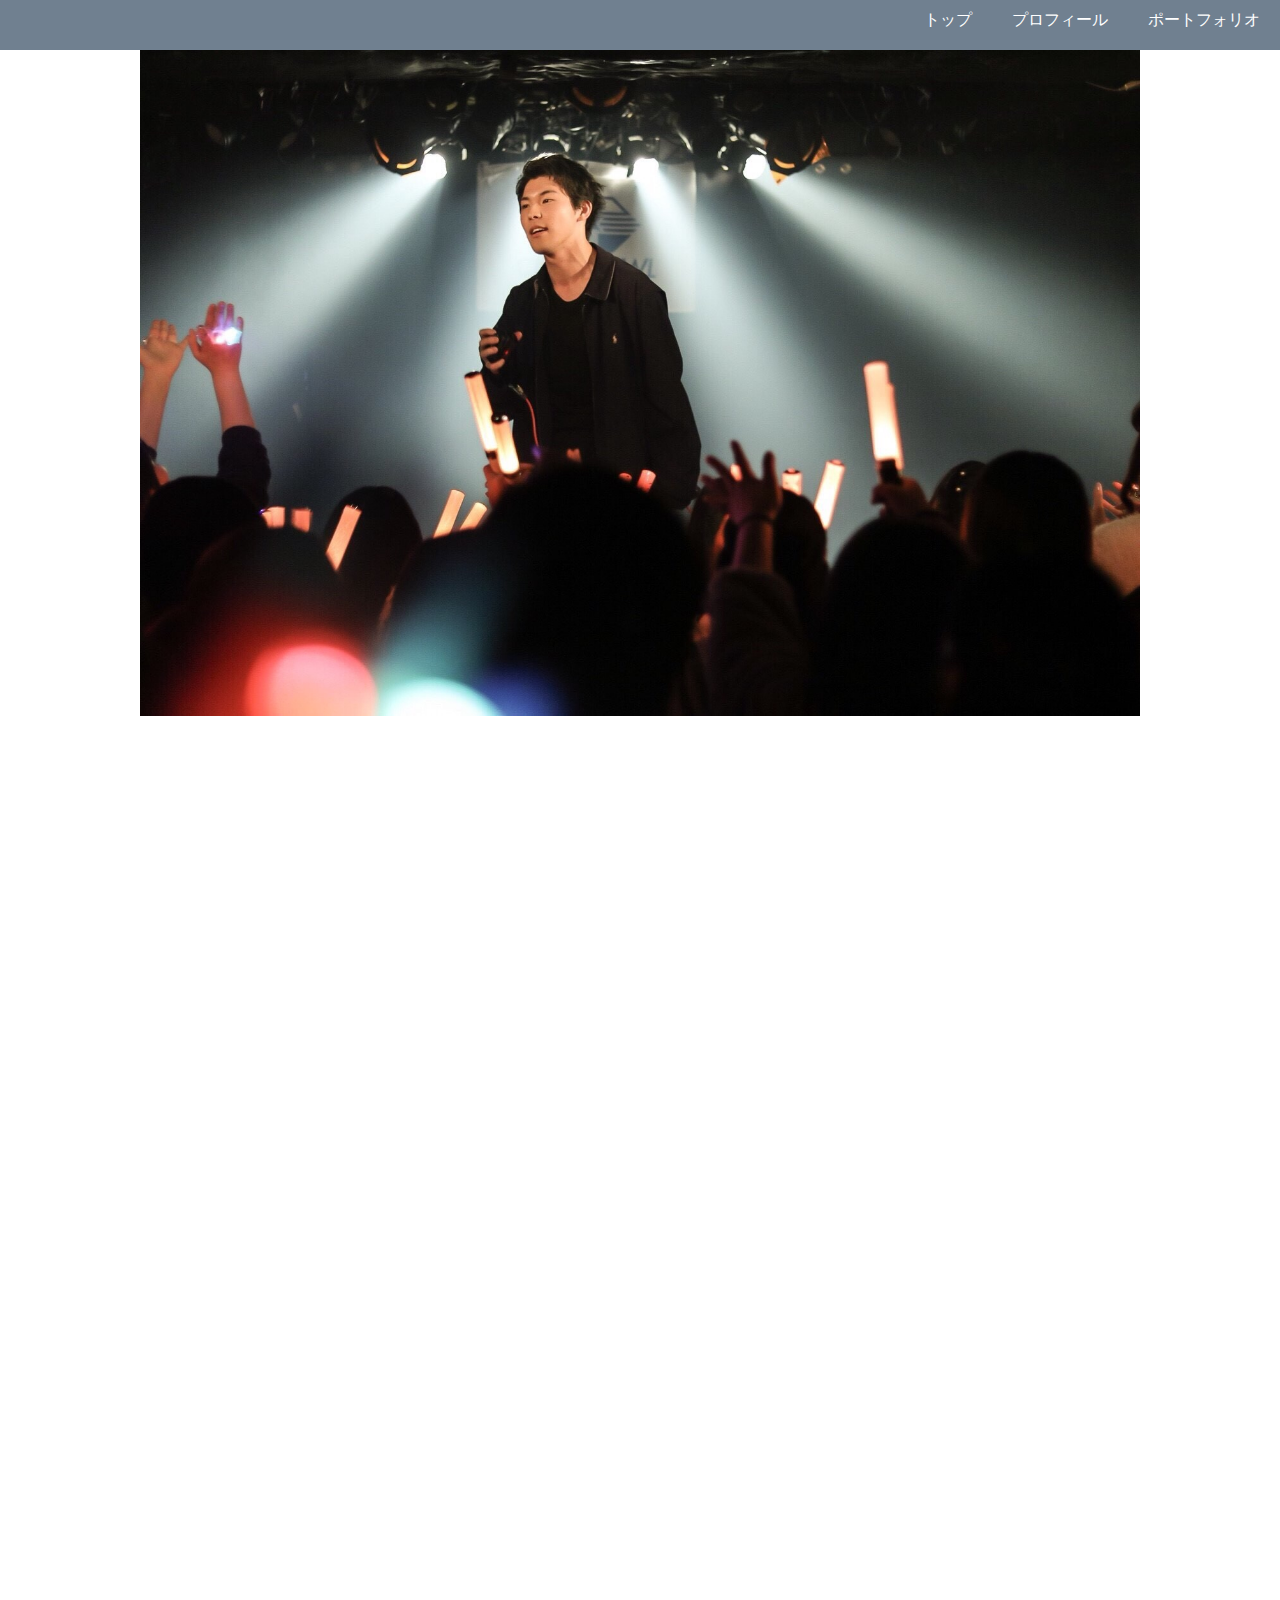
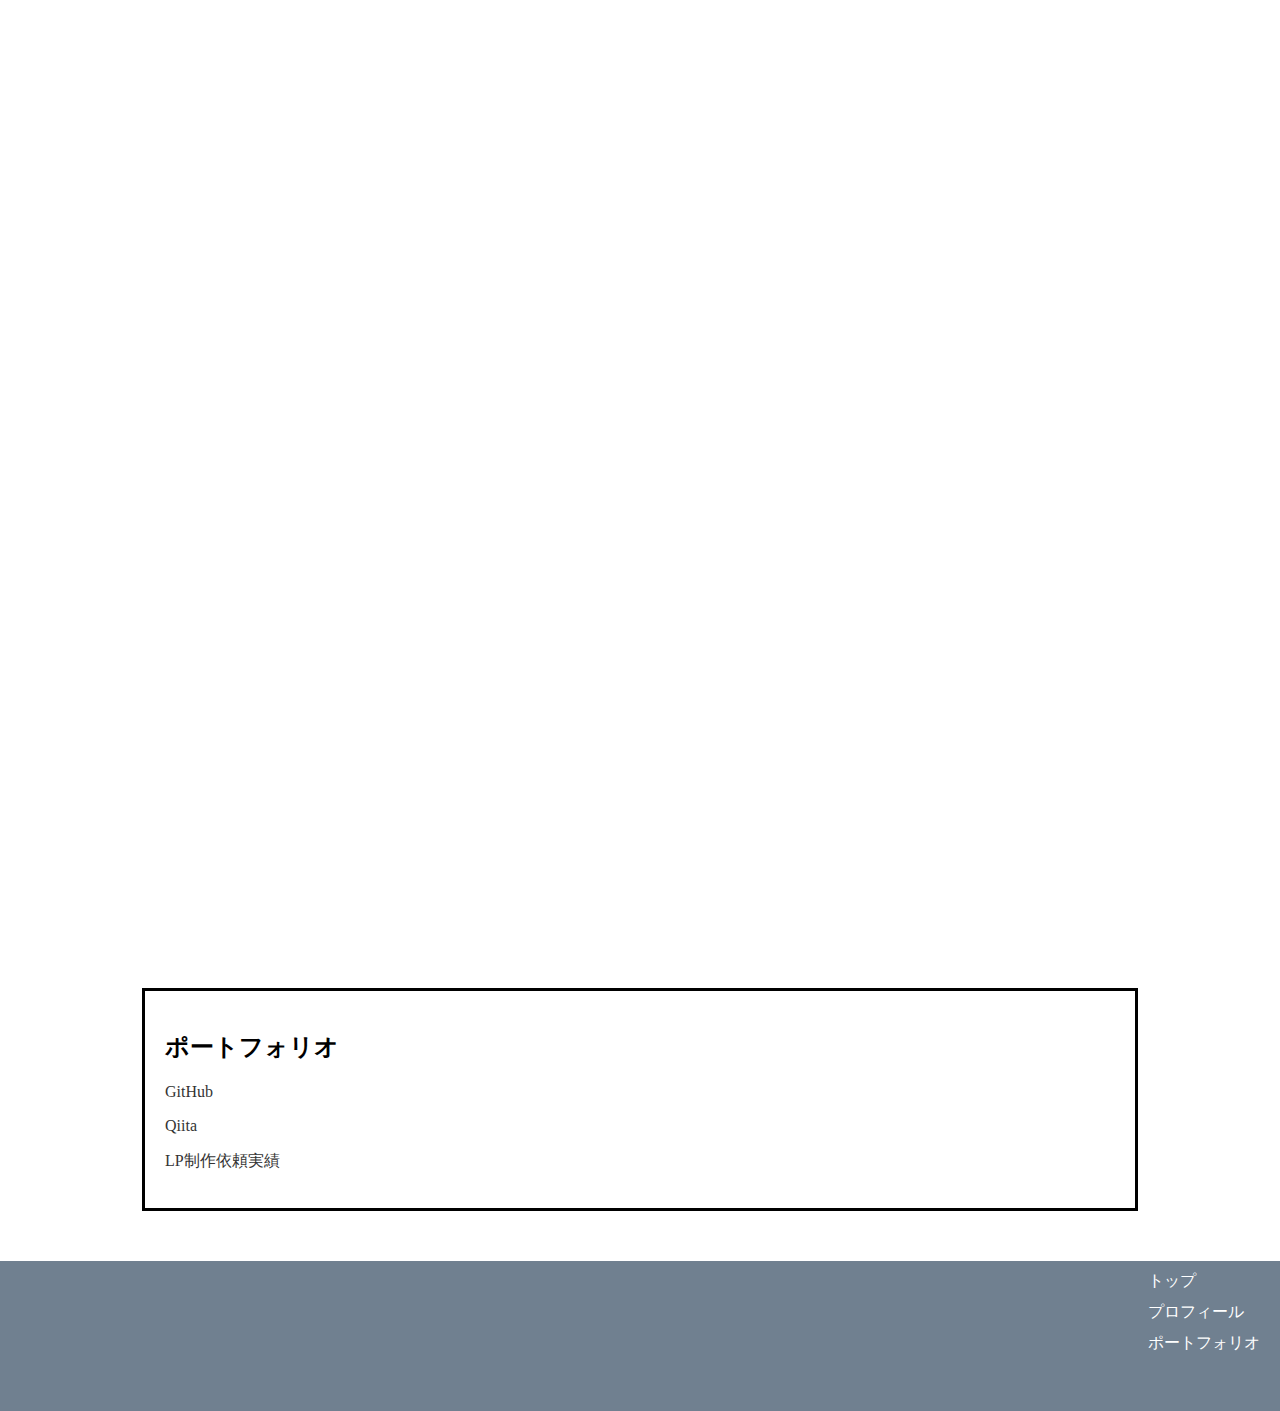
==== index.html @ a04d1390 "LINKSからポートフォリオに変更" ====
<!DOCTYPE html>
<html lang="ja" prefix="og: http://ogp.me/ns#">
<head>
  <meta charset="utf-8">
  <link rel="stylesheet" type="text/css" href="style.css">
  <script src="https://ajax.googleapis.com/ajax/libs/jquery/3.3.1/jquery.min.js"></script>
  <script type="text/javascript" src="style.js"></script>
</head>
<body>
  <header>
    <div class="header-content fadein-open">
      <p><a href="index.html">トップ</a></p>
      <p><a href="#profile">プロフィール</a></p>
      <p><a href="#link">ポートフォリオ</a></p>
    </div>
  </header>

  <div class="top">
    <img src="test.jpg" alt="テストイメージ">
  </div>

  <div class="section" id="profile">
    <div class="contents fadein">
      <h2>自己紹介</h2>
      <p>北川翔理と申します。現在はBPS株式会社に勤め、主にフロントエンドに仕事をしております。<br>
        最近ではRuby, Railsの言語も触っていて、まだまだ触ったことのない言語ばかりなので、キャリアプランを模索中です。今のところフロントを視野に入れております。<br>
      プログラミングは好きで、普段から学習します。趣味の音楽で作曲の勉強もしています。ブログもやっていたのでSEOも勉強していたり、プログラミングも趣味の音楽活動に活かすことがしたいと思っているので、基本土日も勉強しているという感じです。</p>
    </div>
    <div class="contents fadein">
      <h2>志望動機</h2>
      <p>saga の "壮大な物語" という言葉の意味が良いなと思い、自社名を誇れる気がします。<br>
        働く環境も良く、渋谷に住んで11時に出社という生活をすれば、今の生活環境を改善できるなと思いました。<br>
        将来は自分のファンクラブアプリ&amp;サービスを作りたいので、それにむけて勉強中です。仕事をしながら勉強できたらいいなと思っております。</p>
    </div>
    <div class="contents fadein">
      <h2>これまでの経験で最も苦労した点</h2>
      <p>自分の動画をどうやったら伸ばせるか考えました。<br>
        良い曲を作るにはどうした良いか、流行りのアプリで流行りの曲を探して、その曲のコード進行とか調べたりしていました。<br>
        「アーティスト」は自分の作りたいものを作るべきなのに、少しビジネス的なところが入っていつの間にか人の求めるものを作る「クリエイター」になっていて、その二つのバランスにすごく苦労しました。<br>
        自分は本当に何がしたいのかわからなくなったときが一番辛かったです。</p>
    </div>
    <div class="contents fadein">
      <h2>入社したらどのように活かせるか</h2>
      <p>フロントエンドで即戦力として働けると思います。<br>
        コミュニケーション能力はあると思います。対面だけでなく、例えばSlackを使ったやりとりなど。文章だからこそ、より詳しく相手に伝わる文章で書くべきだと思っております。</p>
    </div>
    <div class="contents fadein">
      <h2>入社して何をしたいか</h2>
      <p>御社ではスマホファーストとしてアプリ制作をメインで行なっているということもあって、理想の自分に近づける会社であると強く感じています。</p>
    </div>
    <div class="contents fadein">
      <h2>これからのキャリアプラン</h2>
      <p>ずっと現役エンジニアでいたいです。<br>
      営業もできるマルチな存在でもありたいので、プロジェクト・マネージャーも良いなと思っております。</p>
    </div>
    <div class="contents fadein">
      <h2>最近みた本やサイト</h2>
      <p>はてなブックマーク、ナタリー</p>
    </div>
    <div class="contents fadein">
      <h2>会社選びで大事にしていること</h2>
      <p>成長できる環境があることです。</p>
    </div>
  </div>

  <div class="portfolio" id="link">
    <h2>ポートフォリオ</h2>
    <p><a href="https://github.com/sk10sk15">GitHub</a></p>
    <p><a href="https://qiita.com/kitagawa_shouri">Qiita</a></p>
    <p><a href="https://victream.com/1st_mini_album/">LP制作依頼実績</a></p>
  </div>

  <footer>
    <div class="footer-content">
      <p><a href="index.html">トップ</a></p>
      <p><a href="profile.html">プロフィール</a></p>
      <p><a href="link.html">ポートフォリオ</a></p>
    </div>
  </footer>
</body>
</html>
---- style.css ----
body {
  margin: 0;
  padding: 0;
}
a {
  position: relative;
  text-decoration: none;
  color: #ffffff;
}
a::after {
  position: absolute;
  bottom: 0;
  left: 0;
  content: '';
  width: 100%;
  height: 1px;
  background: #ffffff;
  transform: scale(0, 1);
  transform-origin: center top;
  transition: transform .3s;
}
a:hover::after {
  transform: scale(1, 1);
}
.portfolio a {
  color: #333
}
.portfolio a::after {
  background: #333;
}
header {
  height: 50px;
  background-color: slategray;
}
.header-content {
  float: right;
  display: flex;
  height: 50px;
}
.header-content p {
  margin: 10px 20px 0;
}
.top, .section, .portfolio {
  width: 1000px;
  margin: 0 auto;
}
.section {
  margin-top: 50px;
}
.contents, .portfolio {
  padding: 20px;
  border: solid;
  margin-bottom: 20px;
}
.portfolio {
  width: 950px;
}
.top img {
  width: 1000px;
}
.contents p {
  width: 700px;
}
footer {
  margin-top: 50px;
  height: 150px;
  background-color: slategray;
}
.footer-content {
  float: right;
}
.footer-content p {
  margin: 10px 20px 0;
}
.fadein, .fadein-open {
  opacity: 0;
  transform: translateY(40px);
  transition: all 1s;
}
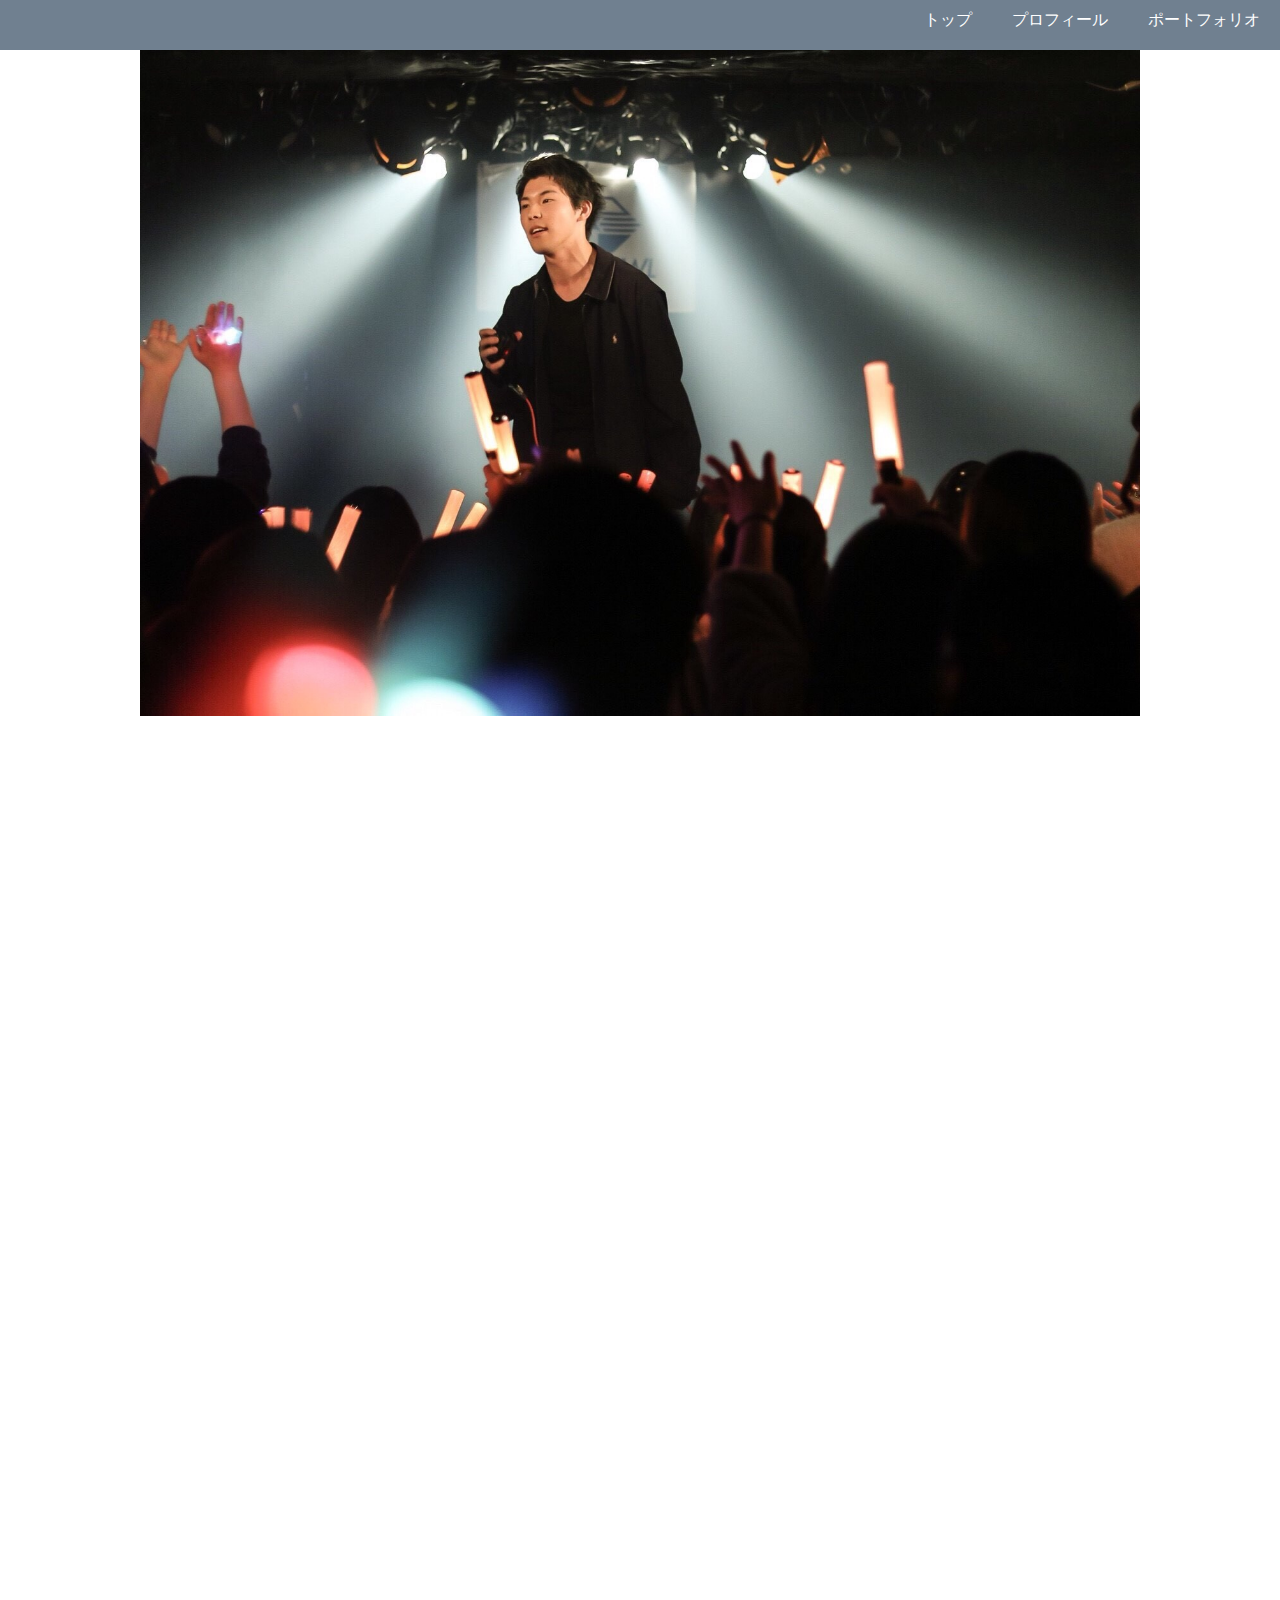
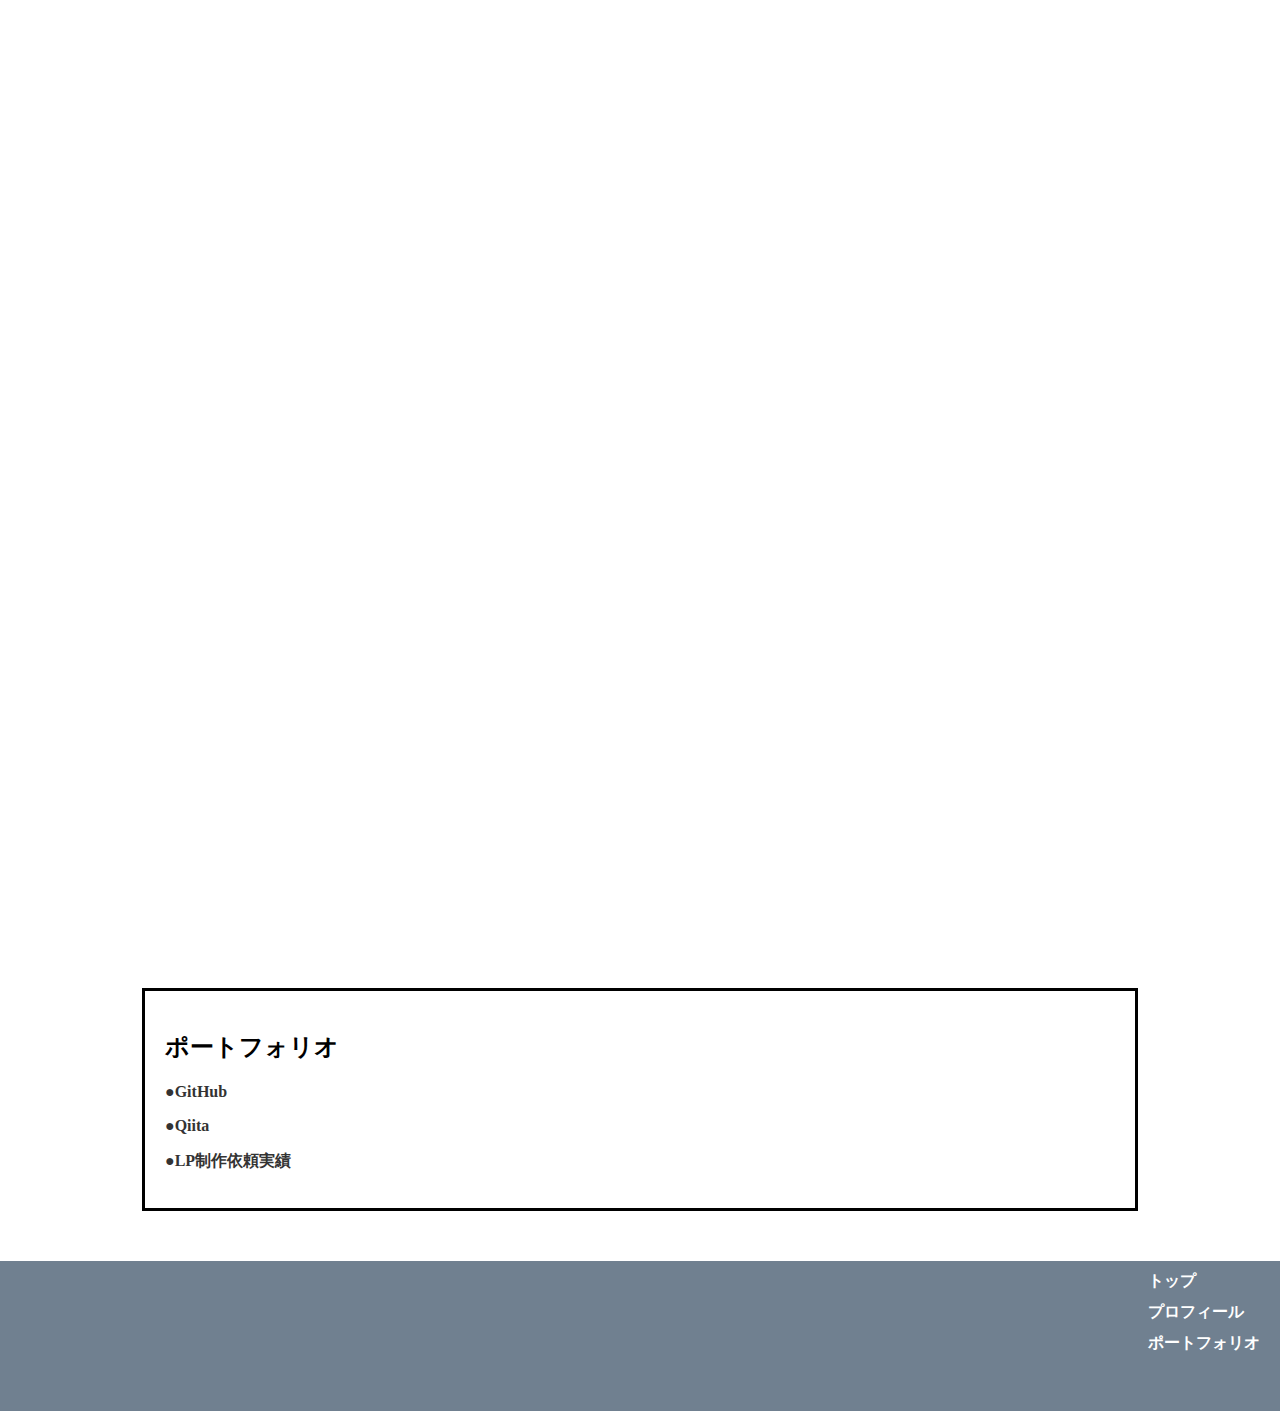
==== commit 6e93d594: "細かいHTML改修。太文字、●アイコンなど" ====
--- a/index.html
+++ b/index.html
@@ -22,21 +22,21 @@
   <div class="section" id="profile">
     <div class="contents fadein">
       <h2>自己紹介</h2>
-      <p>北川翔理と申します。現在はBPS株式会社に勤め、主にフロントエンドに仕事をしております。<br>
-        最近ではRuby, Railsの言語も触っていて、まだまだ触ったことのない言語ばかりなので、キャリアプランを模索中です。今のところフロントを視野に入れております。<br>
-      プログラミングは好きで、普段から学習します。趣味の音楽で作曲の勉強もしています。ブログもやっていたのでSEOも勉強していたり、プログラミングも趣味の音楽活動に活かすことがしたいと思っているので、基本土日も勉強しているという感じです。</p>
+      <p><b>北川翔理</b>と申します。現在はBPS株式会社に勤め、主にフロントエンドに仕事をしております。<br>
+        最近ではRuby, Railsの言語も触っていて、まだまだ触ったことのない言語ばかりなので、キャリアプランを模索中です。<b>今のところフロントを視野に入れております。</b><br>
+        プログラミングは好きで、普段から学習します。<b>趣味の音楽で作曲の勉強も</b>しています。ブログもやっていたのでSEOも勉強していたり、プログラミングも趣味の音楽活動に活かすことがしたいと思っているので、基本土日も勉強しているという感じです。</p>
     </div>
     <div class="contents fadein">
       <h2>志望動機</h2>
-      <p>saga の "壮大な物語" という言葉の意味が良いなと思い、自社名を誇れる気がします。<br>
-        働く環境も良く、渋谷に住んで11時に出社という生活をすれば、今の生活環境を改善できるなと思いました。<br>
-        将来は自分のファンクラブアプリ&amp;サービスを作りたいので、それにむけて勉強中です。仕事をしながら勉強できたらいいなと思っております。</p>
+      <p>saga の "壮大な物語" という言葉の意味が良いなと思い、<b>自社名を誇れる</b>気がします。<br>
+        働く環境も良く、渋谷に住んで11時に出社という生活をすれば、<b>今の生活環境を改善できるな</b>と思いました。<br>
+        <b>将来は自分のファンクラブアプリ&amp;サービスを作りたい<b>ので、それにむけて勉強中です。仕事をしながら勉強できたらいいなと思っております。</p>
     </div>
     <div class="contents fadein">
       <h2>これまでの経験で最も苦労した点</h2>
-      <p>自分の動画をどうやったら伸ばせるか考えました。<br>
+      <p><b>自分の動画をどうやったら伸ばせるか考えました。</b><br>
         良い曲を作るにはどうした良いか、流行りのアプリで流行りの曲を探して、その曲のコード進行とか調べたりしていました。<br>
-        「アーティスト」は自分の作りたいものを作るべきなのに、少しビジネス的なところが入っていつの間にか人の求めるものを作る「クリエイター」になっていて、その二つのバランスにすごく苦労しました。<br>
+        「アーティスト」は自分の作りたいものを作るべきなのに、少しビジネス的なところが入っていつの間にか人の求めるものを作る「クリエイター」になっていて、<b>その二つのバランスにすごく苦労しました。</b><br>
         自分は本当に何がしたいのかわからなくなったときが一番辛かったです。</p>
     </div>
     <div class="contents fadein">
@@ -65,9 +65,9 @@
 
   <div class="portfolio" id="link">
     <h2>ポートフォリオ</h2>
-    <p><a href="https://github.com/sk10sk15">GitHub</a></p>
-    <p><a href="https://qiita.com/kitagawa_shouri">Qiita</a></p>
-    <p><a href="https://victream.com/1st_mini_album/">LP制作依頼実績</a></p>
+    <p><a href="https://github.com/sk10sk15">●GitHub</a></p>
+    <p><a href="https://qiita.com/kitagawa_shouri">●Qiita</a></p>
+    <p><a href="https://victream.com/1st_mini_album/">●LP制作依頼実績</a></p>
   </div>
 
   <footer>
--- a/style.css
+++ b/style.css
@@ -40,6 +40,16 @@
 .header-content p {
   margin: 10px 20px 0;
 }
+/* ヘッダー追従 */
+header.fixed {
+  width:100%;
+  background-color: slategray;
+  opacity: 0.9;
+  position: fixed;
+  top:0;
+  left:0;
+  z-index:99999;
+}
 .top, .section, .portfolio {
   width: 1000px;
   margin: 0 auto;
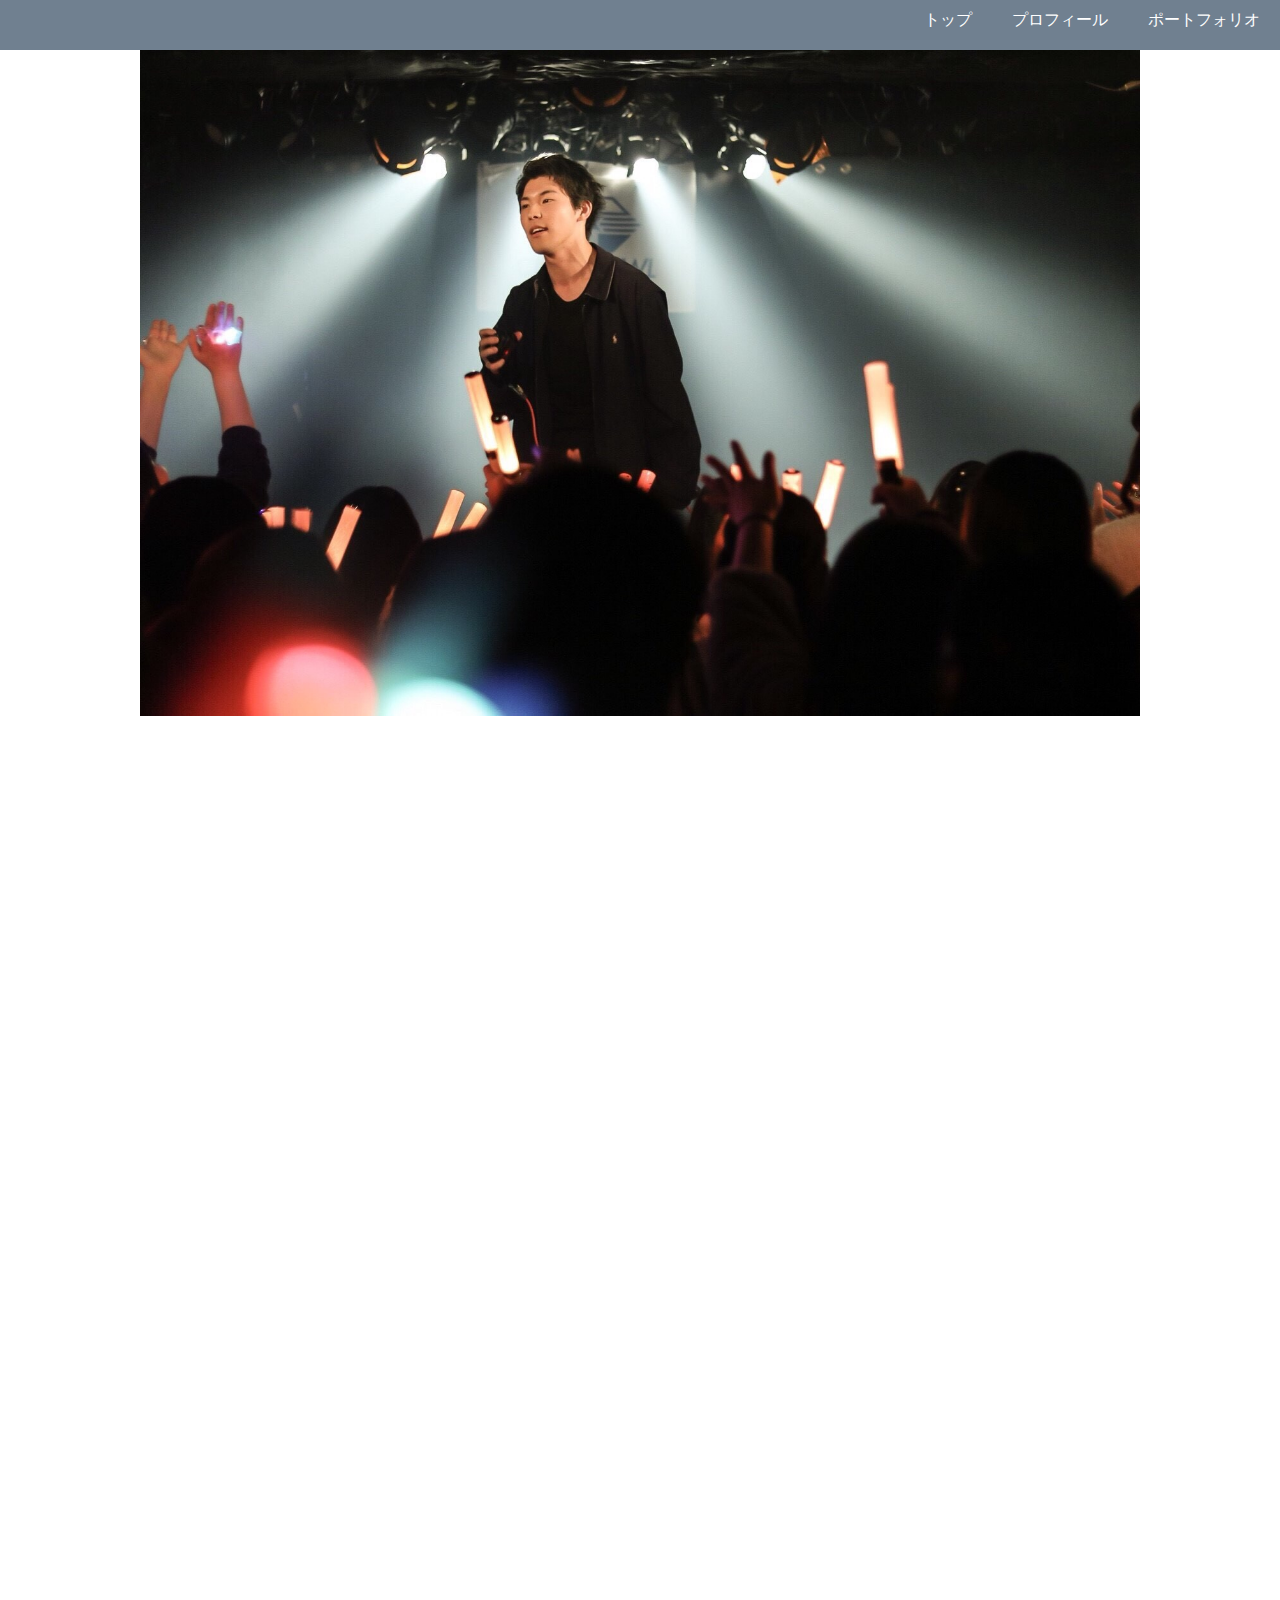
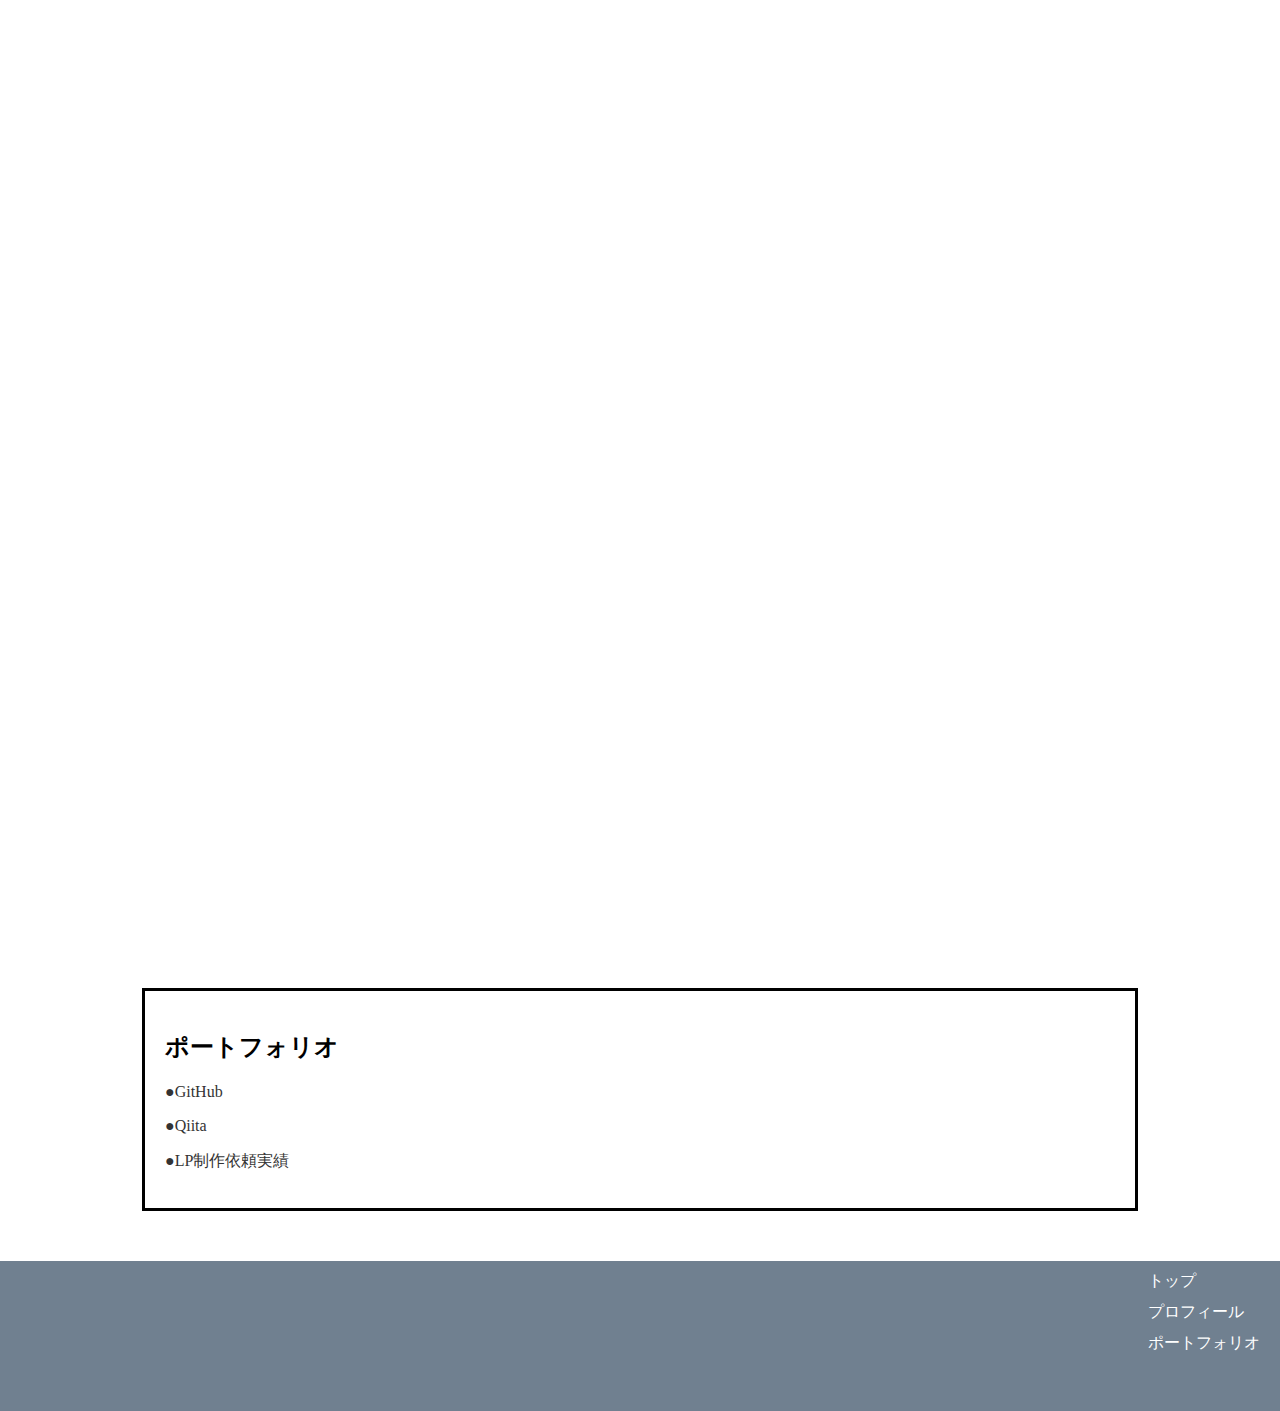
==== commit 94d9de0f: "太文字部分ミスありで改修" ====
--- a/index.html
+++ b/index.html
@@ -30,7 +30,7 @@
       <h2>志望動機</h2>
       <p>saga の "壮大な物語" という言葉の意味が良いなと思い、<b>自社名を誇れる</b>気がします。<br>
         働く環境も良く、渋谷に住んで11時に出社という生活をすれば、<b>今の生活環境を改善できるな</b>と思いました。<br>
-        <b>将来は自分のファンクラブアプリ&amp;サービスを作りたい<b>ので、それにむけて勉強中です。仕事をしながら勉強できたらいいなと思っております。</p>
+        <b>将来は自分のファンクラブアプリ&amp;サービスを作りたい</b>ので、それにむけて勉強中です。仕事をしながら勉強できたらいいなと思っております。</p>
     </div>
     <div class="contents fadein">
       <h2>これまでの経験で最も苦労した点</h2>
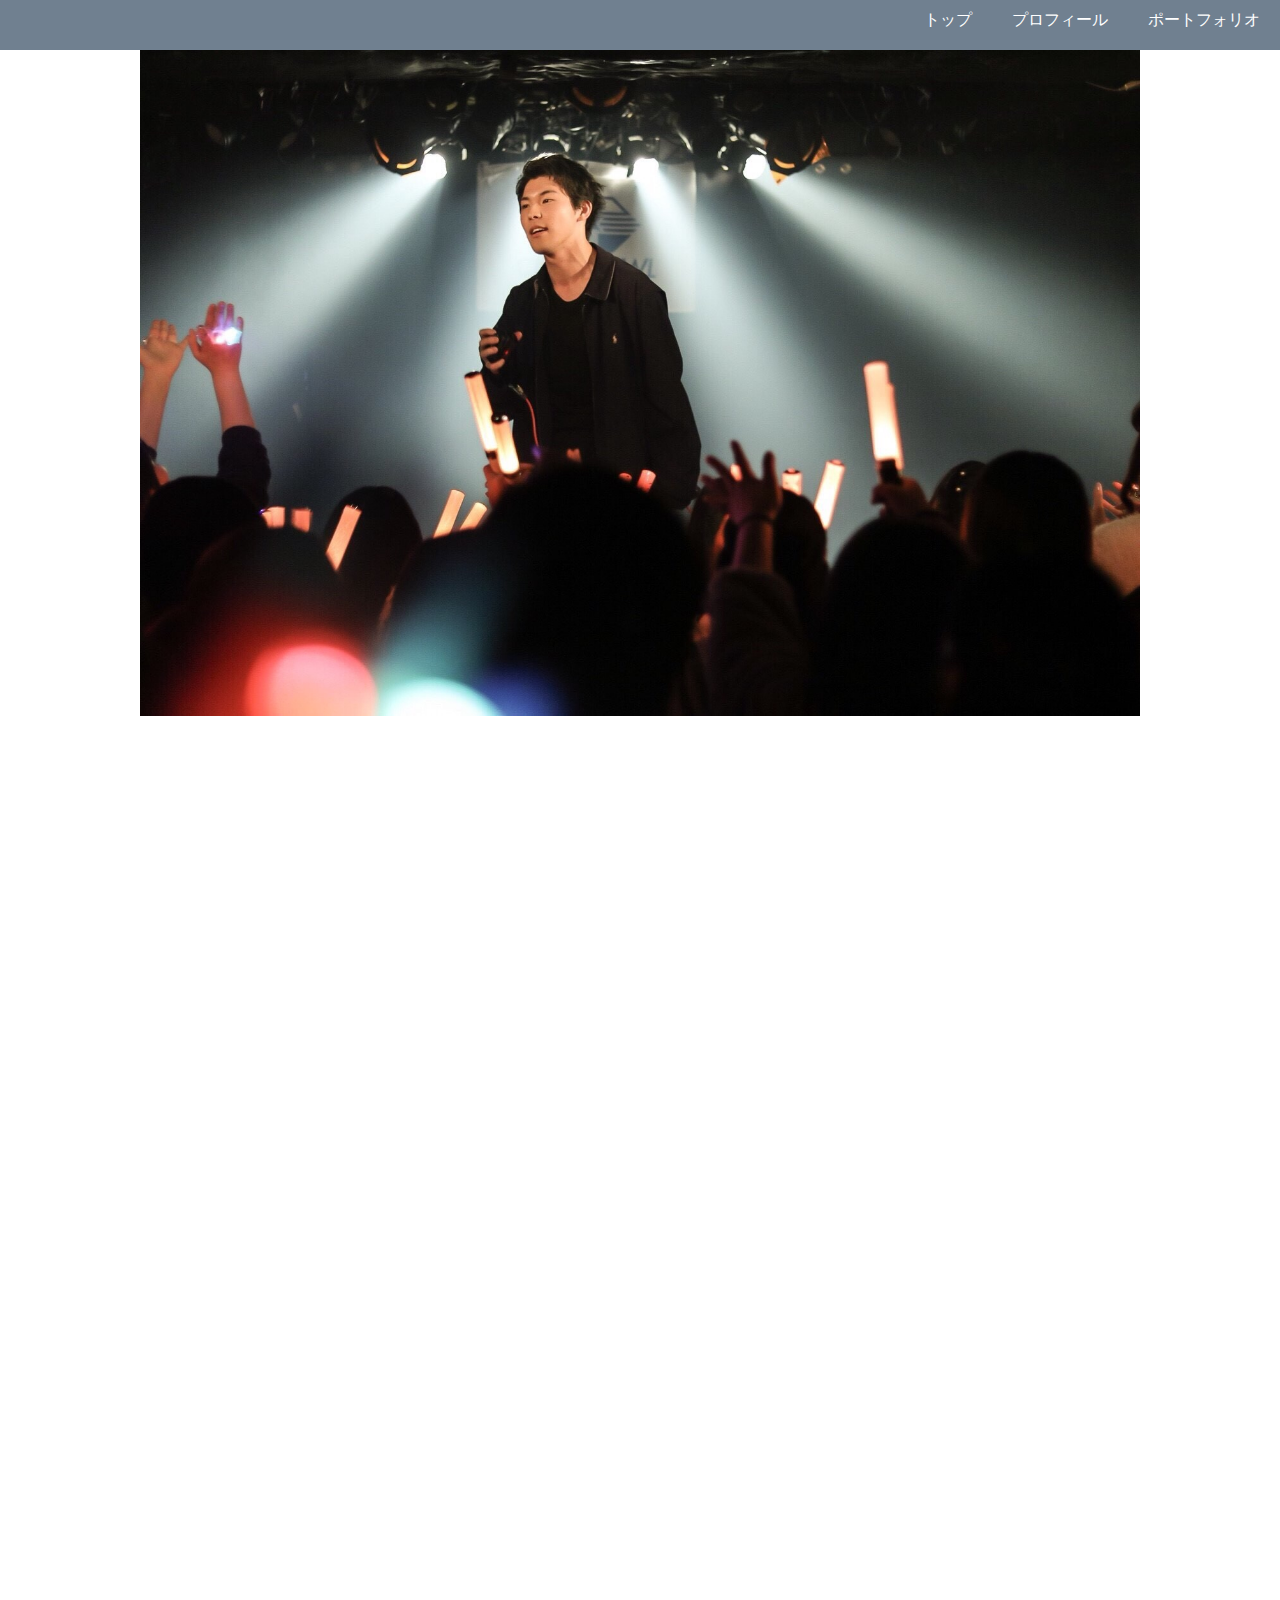
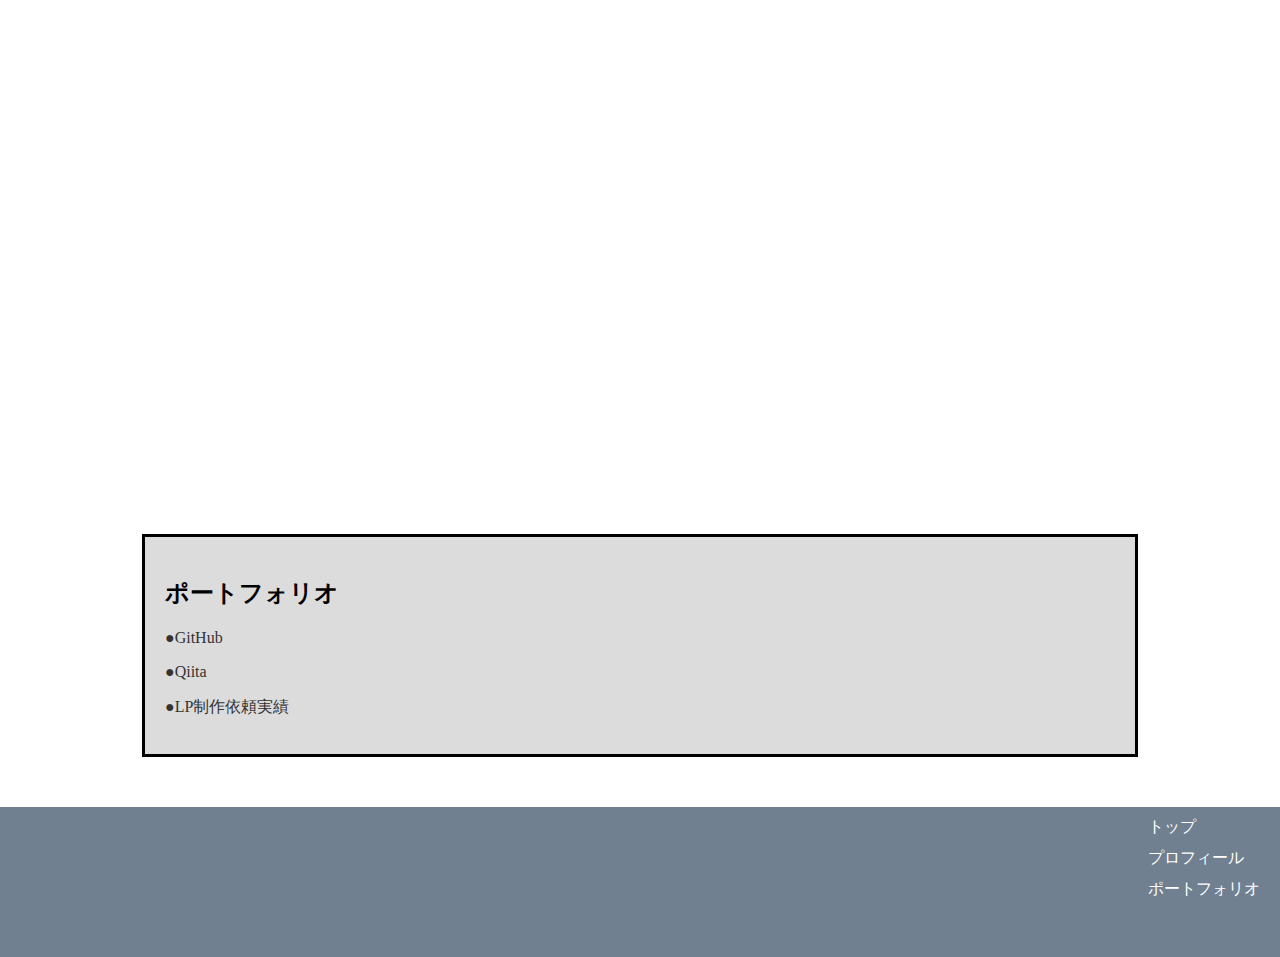
==== commit 7446d167: "Update index.html" ====
--- a/index.html
+++ b/index.html
@@ -27,12 +27,6 @@
         プログラミングは好きで、普段から学習します。<b>趣味の音楽で作曲の勉強も</b>しています。ブログもやっていたのでSEOも勉強していたり、プログラミングも趣味の音楽活動に活かすことがしたいと思っているので、基本土日も勉強しているという感じです。</p>
     </div>
     <div class="contents fadein">
-      <h2>志望動機</h2>
-      <p>saga の "壮大な物語" という言葉の意味が良いなと思い、<b>自社名を誇れる</b>気がします。<br>
-        働く環境も良く、渋谷に住んで11時に出社という生活をすれば、<b>今の生活環境を改善できるな</b>と思いました。<br>
-        <b>将来は自分のファンクラブアプリ&amp;サービスを作りたい</b>ので、それにむけて勉強中です。仕事をしながら勉強できたらいいなと思っております。</p>
-    </div>
-    <div class="contents fadein">
       <h2>これまでの経験で最も苦労した点</h2>
       <p><b>自分の動画をどうやったら伸ばせるか考えました。</b><br>
         良い曲を作るにはどうした良いか、流行りのアプリで流行りの曲を探して、その曲のコード進行とか調べたりしていました。<br>
@@ -43,10 +37,6 @@
       <h2>入社したらどのように活かせるか</h2>
       <p>フロントエンドで即戦力として働けると思います。<br>
         コミュニケーション能力はあると思います。対面だけでなく、例えばSlackを使ったやりとりなど。文章だからこそ、より詳しく相手に伝わる文章で書くべきだと思っております。</p>
-    </div>
-    <div class="contents fadein">
-      <h2>入社して何をしたいか</h2>
-      <p>御社ではスマホファーストとしてアプリ制作をメインで行なっているということもあって、理想の自分に近づける会社であると強く感じています。</p>
     </div>
     <div class="contents fadein">
       <h2>これからのキャリアプラン</h2>
--- a/style.css
+++ b/style.css
@@ -64,6 +64,7 @@
 }
 .portfolio {
   width: 950px;
+  background-color: gainsboro;
 }
 .top img {
   width: 1000px;
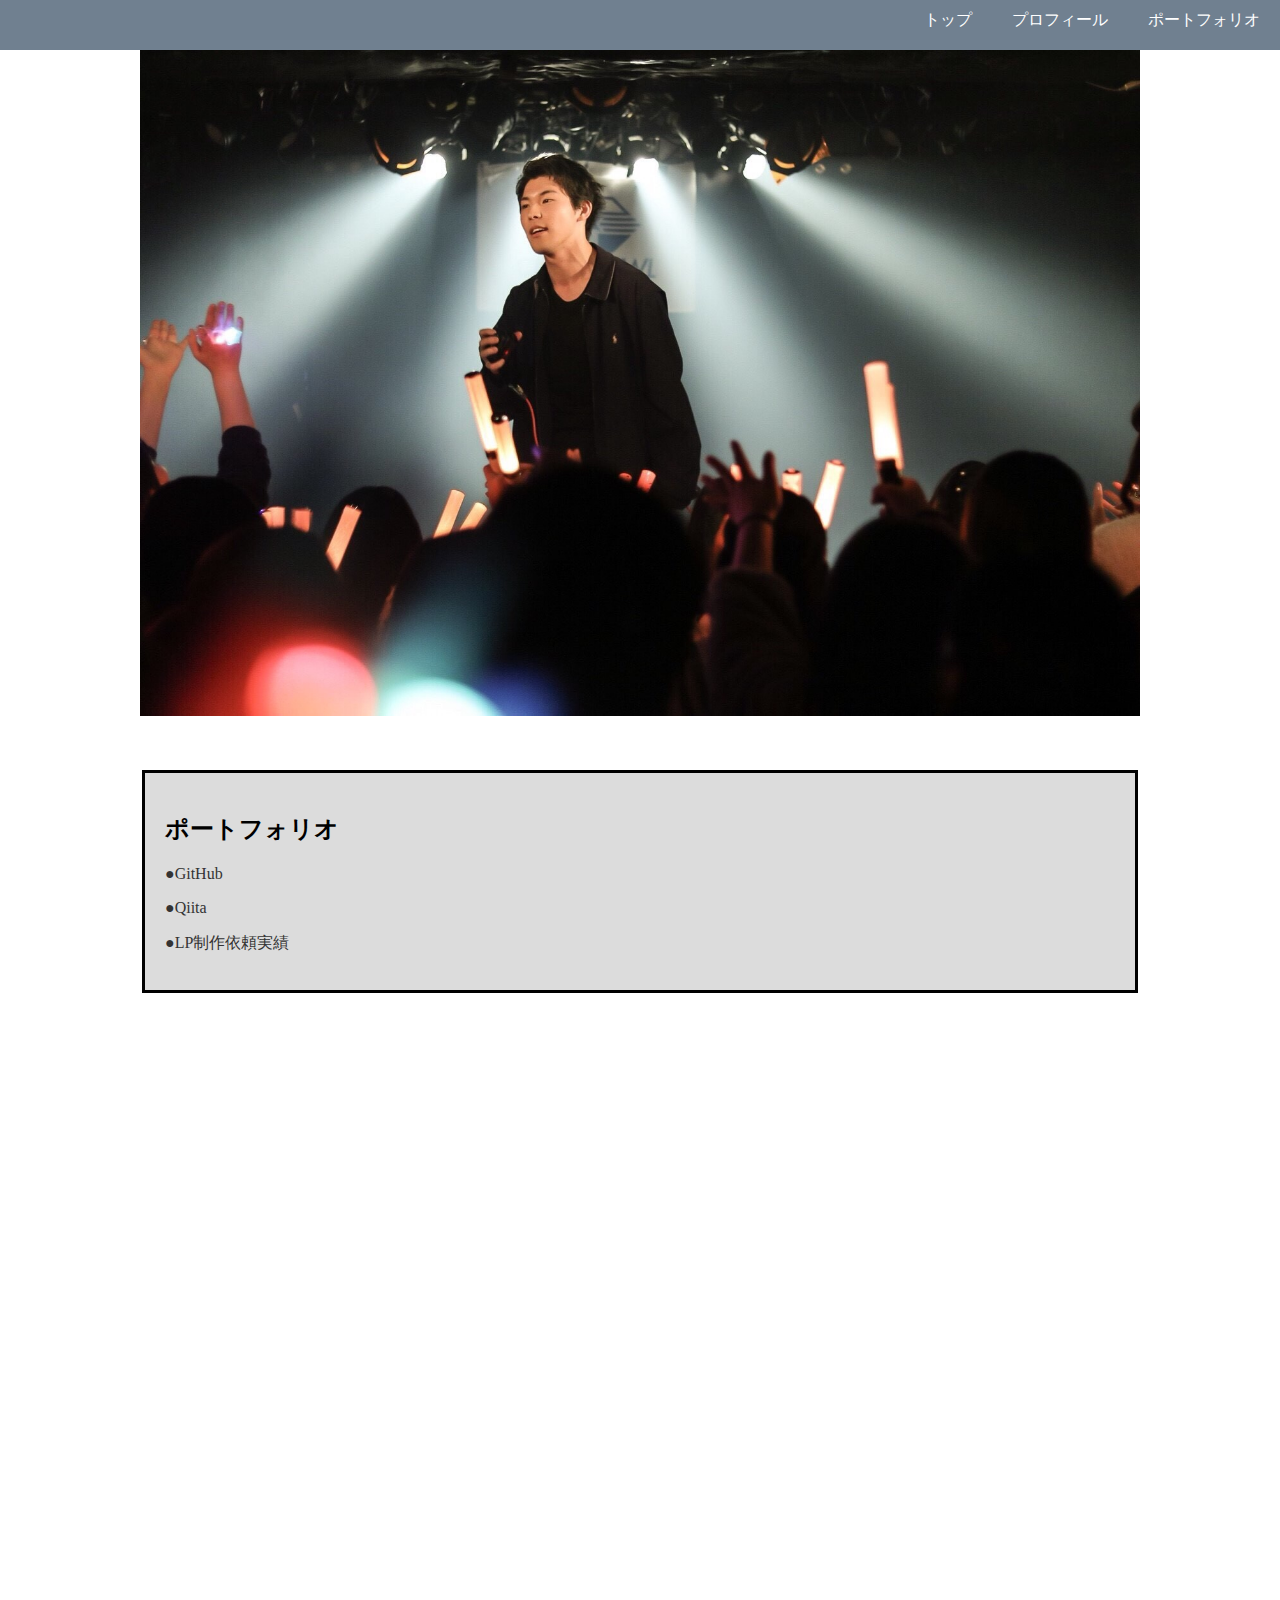
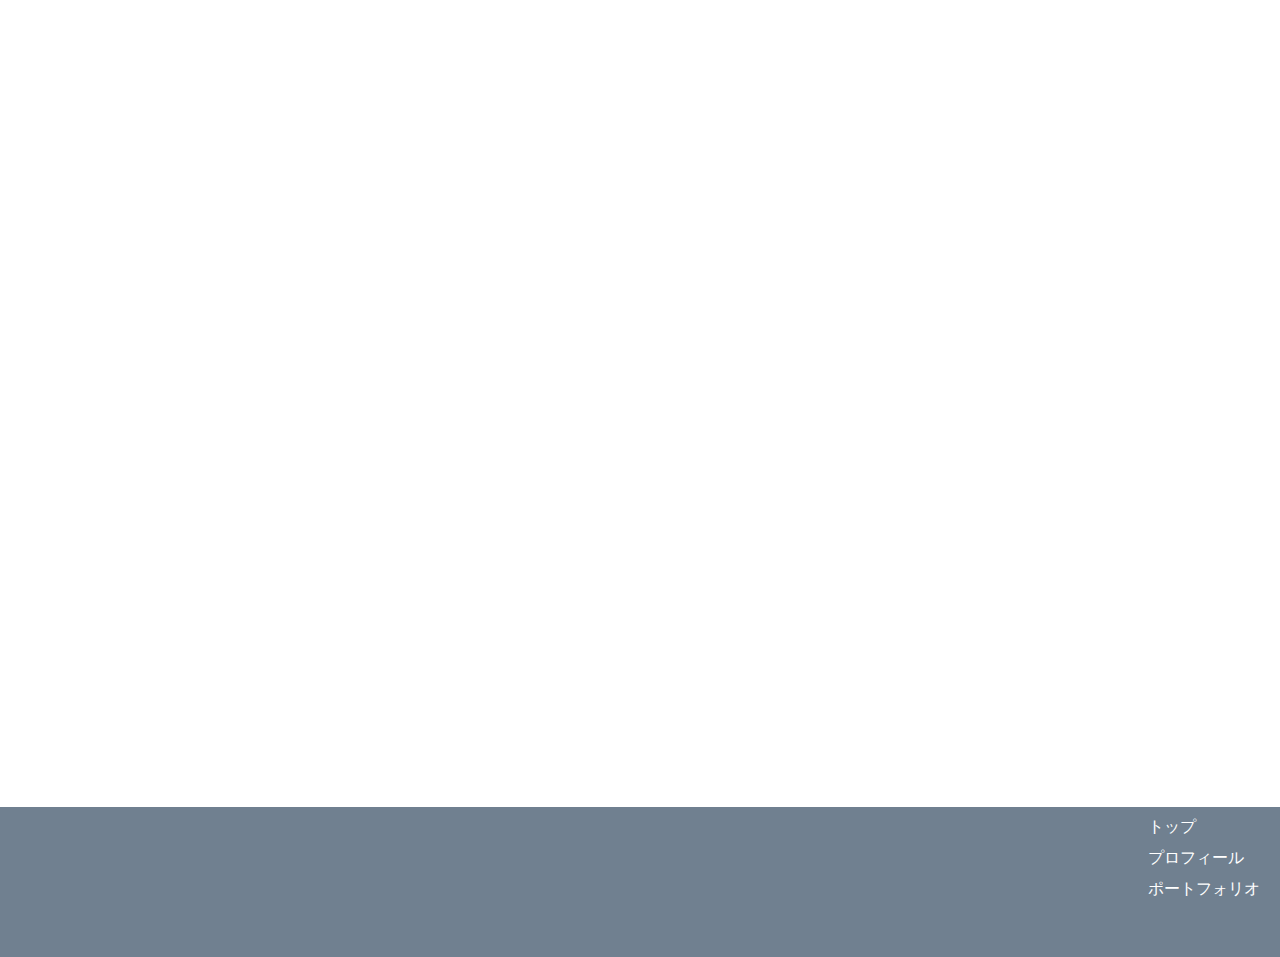
==== commit 1933353f: "ポートフォリオの位置変更" ====
--- a/index.html
+++ b/index.html
@@ -20,6 +20,12 @@
   </div>
 
   <div class="section" id="profile">
+      <div class="portfolio" id="link">
+        <h2>ポートフォリオ</h2>
+        <p><a href="https://github.com/sk10sk15">●GitHub</a></p>
+        <p><a href="https://qiita.com/kitagawa_shouri">●Qiita</a></p>
+        <p><a href="https://nyutai.bpsinc.jp/multiple/">●LP制作依頼実績</a></p>
+    </div>
     <div class="contents fadein">
       <h2>自己紹介</h2>
       <p><b>北川翔理</b>と申します。現在はBPS株式会社に勤め、主にフロントエンドに仕事をしております。<br>
@@ -53,12 +59,6 @@
     </div>
   </div>
 
-  <div class="portfolio" id="link">
-    <h2>ポートフォリオ</h2>
-    <p><a href="https://github.com/sk10sk15">●GitHub</a></p>
-    <p><a href="https://qiita.com/kitagawa_shouri">●Qiita</a></p>
-    <p><a href="https://victream.com/1st_mini_album/">●LP制作依頼実績</a></p>
-  </div>
 
   <footer>
     <div class="footer-content">
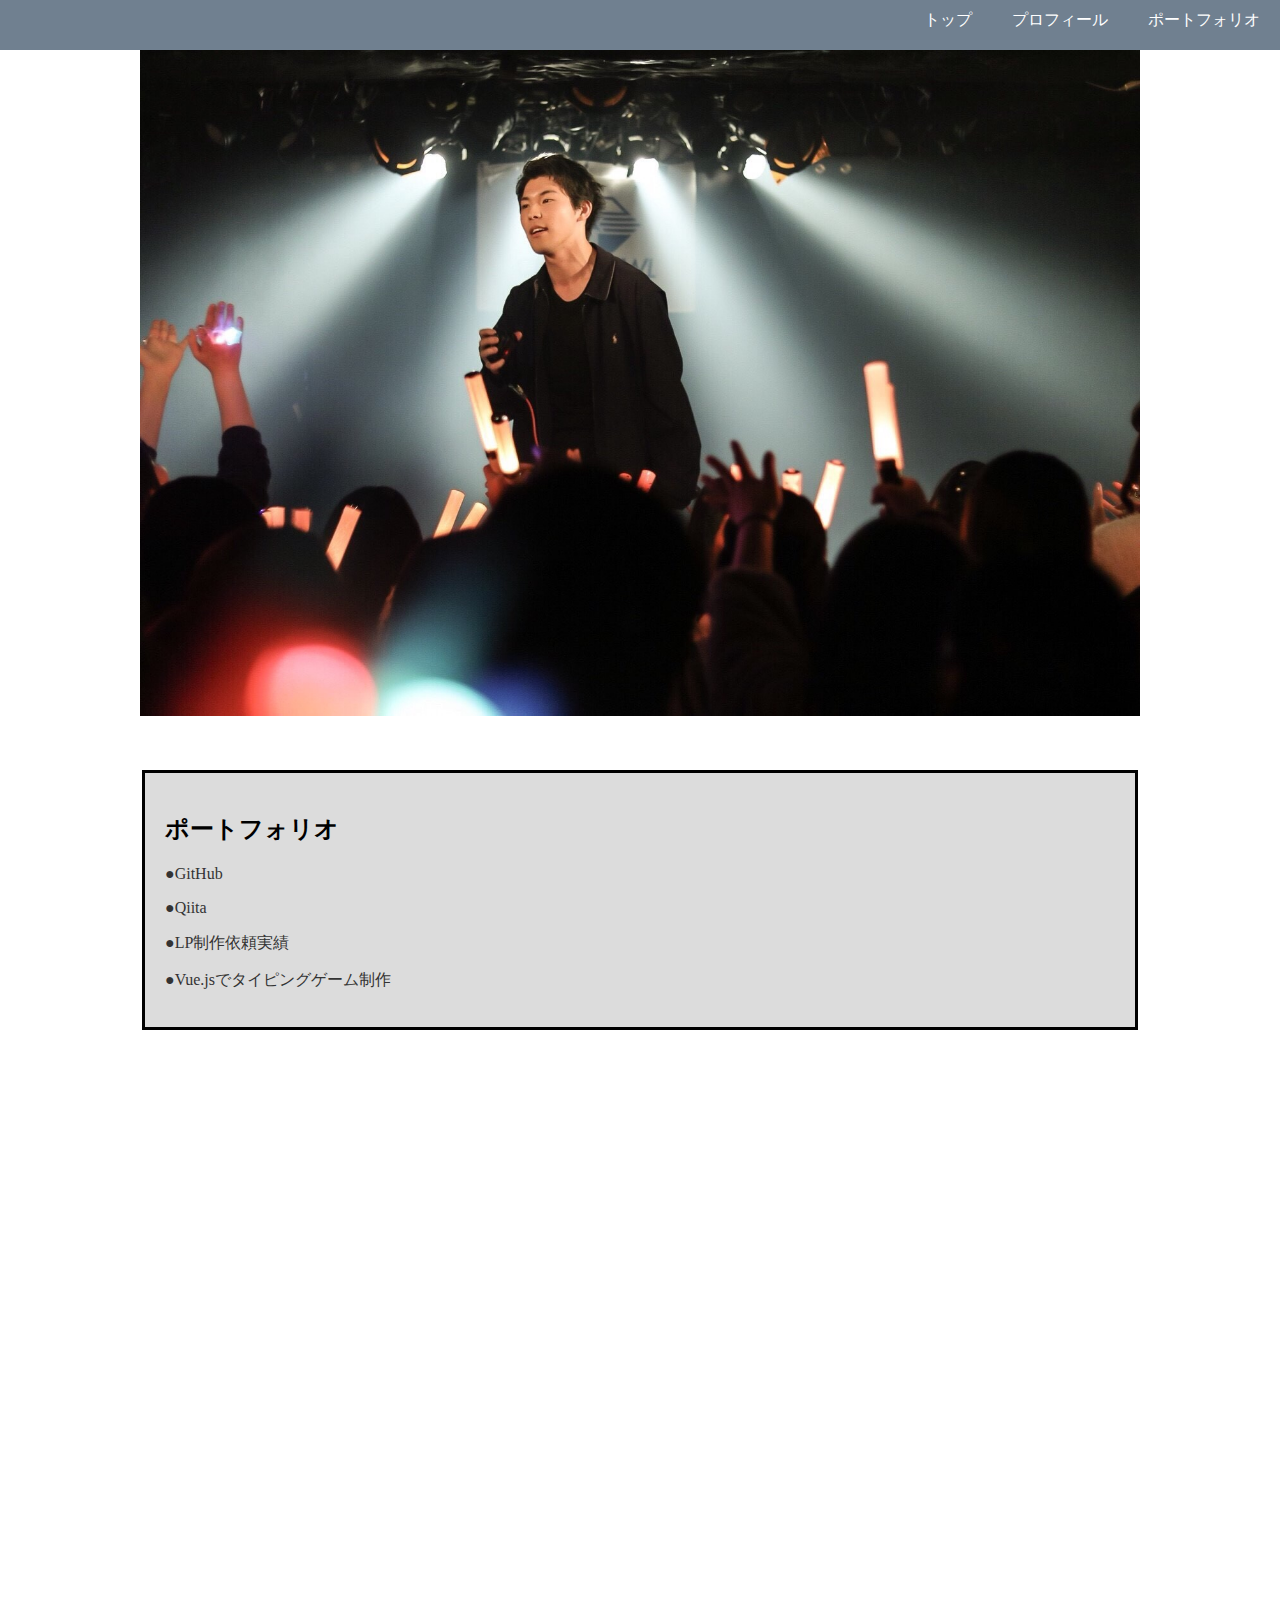
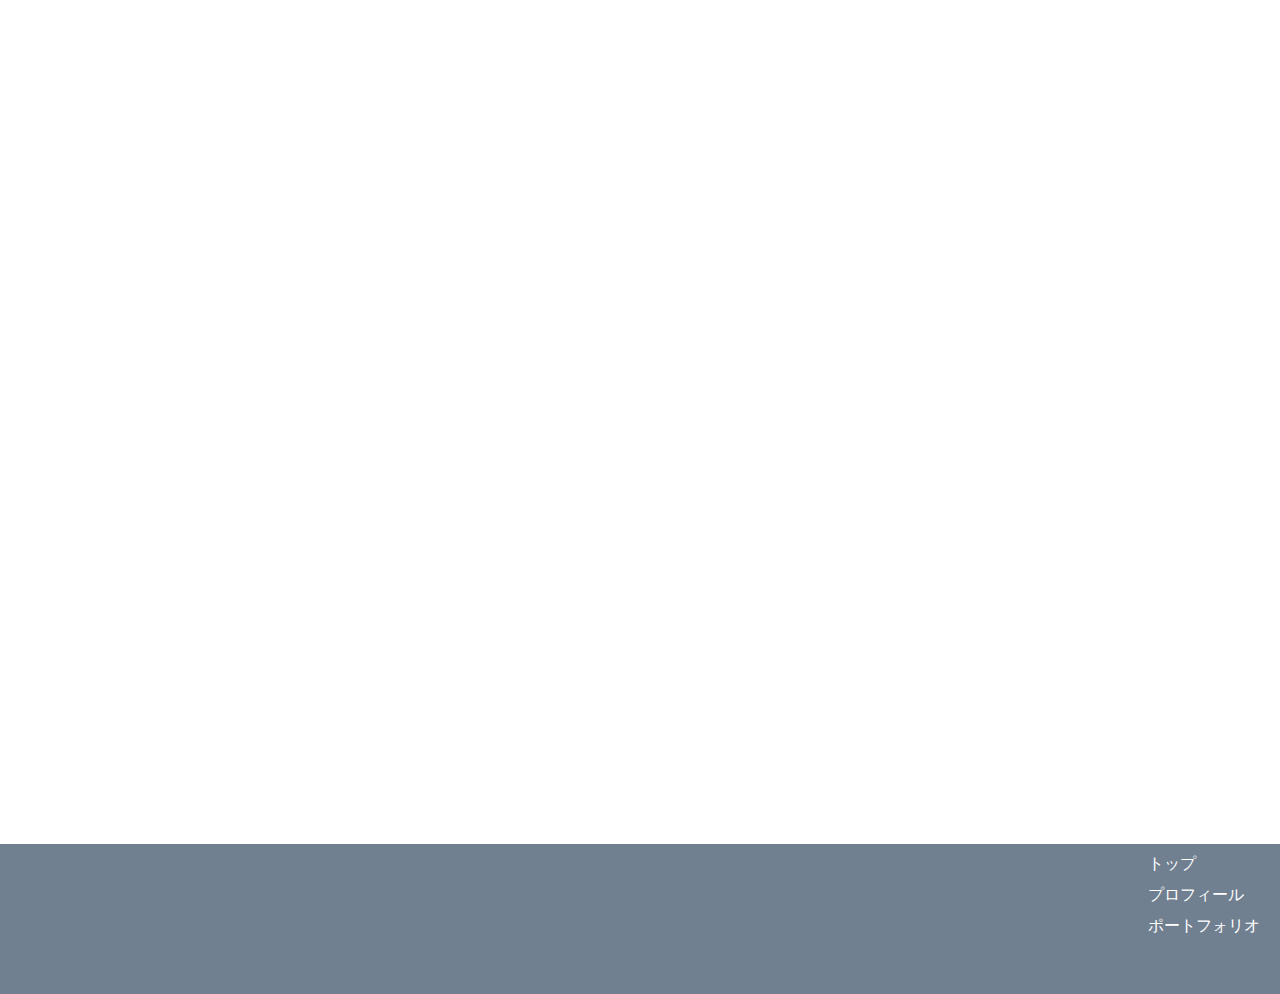
==== commit 50384b38: "add new link" ====
--- a/index.html
+++ b/index.html
@@ -25,12 +25,13 @@
         <p><a href="https://github.com/sk10sk15">●GitHub</a></p>
         <p><a href="https://qiita.com/kitagawa_shouri">●Qiita</a></p>
         <p><a href="https://nyutai.bpsinc.jp/multiple/">●LP制作依頼実績</a></p>
+        <p><a href="https://sk10sk15.github.io/vue.js/">●Vue.jsでタイピングゲーム制作</a></p>
     </div>
     <div class="contents fadein">
       <h2>自己紹介</h2>
       <p><b>北川翔理</b>と申します。現在はBPS株式会社に勤め、主にフロントエンドに仕事をしております。<br>
         最近ではRuby, Railsの言語も触っていて、まだまだ触ったことのない言語ばかりなので、キャリアプランを模索中です。<b>今のところフロントを視野に入れております。</b><br>
-        プログラミングは好きで、普段から学習します。<b>趣味の音楽で作曲の勉強も</b>しています。ブログもやっていたのでSEOも勉強していたり、プログラミングも趣味の音楽活動に活かすことがしたいと思っているので、基本土日も勉強しているという感じです。</p>
+        プログラミングは好きで、普段から学習します。<b>趣味の音楽で作曲の勉強も</b>しています。ブログもやっていたのでSEOも勉強していたり、プログラミングも趣味の音楽活動に活かすことがしたいと思っているので、基本土日も勉強しています。</p>
     </div>
     <div class="contents fadein">
       <h2>これまでの経験で最も苦労した点</h2>
